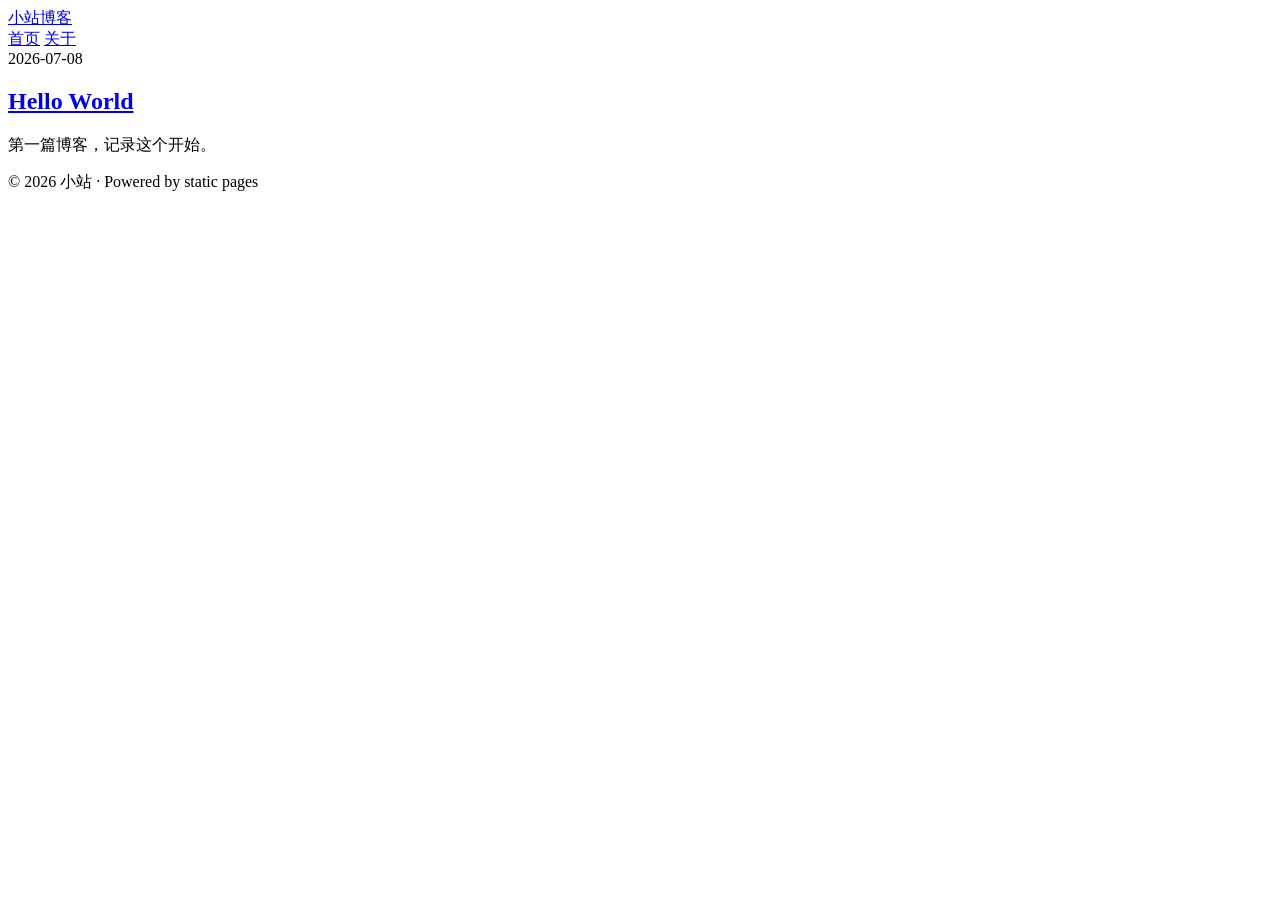
==== index.html @ 3256fdfe "Add index.html" ====
<!DOCTYPE html>
<html lang="zh-CN">
<head>
  <meta charset="UTF-8">
  <meta name="viewport" content="width=device-width, initial-scale=1.0">
  <title>小站博客</title>
  <link rel="stylesheet" href="style.css">
</head>
<body>
  <header>
    <div class="header-inner">
      <a href="/" class="logo">小站博客</a>
      <nav>
        <a href="/">首页</a>
        <a href="about.html">关于</a>
      </nav>
    </div>
  </header>

  <main>
    <div class="post-list">
      <article class="post-item">
        <span class="post-date">2026-07-08</span>
        <h2><a href="posts/hello-world.html">Hello World</a></h2>
        <p class="post-excerpt">第一篇博客，记录这个开始。</p>
      </article>
    </div>
  </main>

  <footer>
    <p>&copy; 2026 小站 · Powered by static pages</p>
  </footer>
</body>
</html>
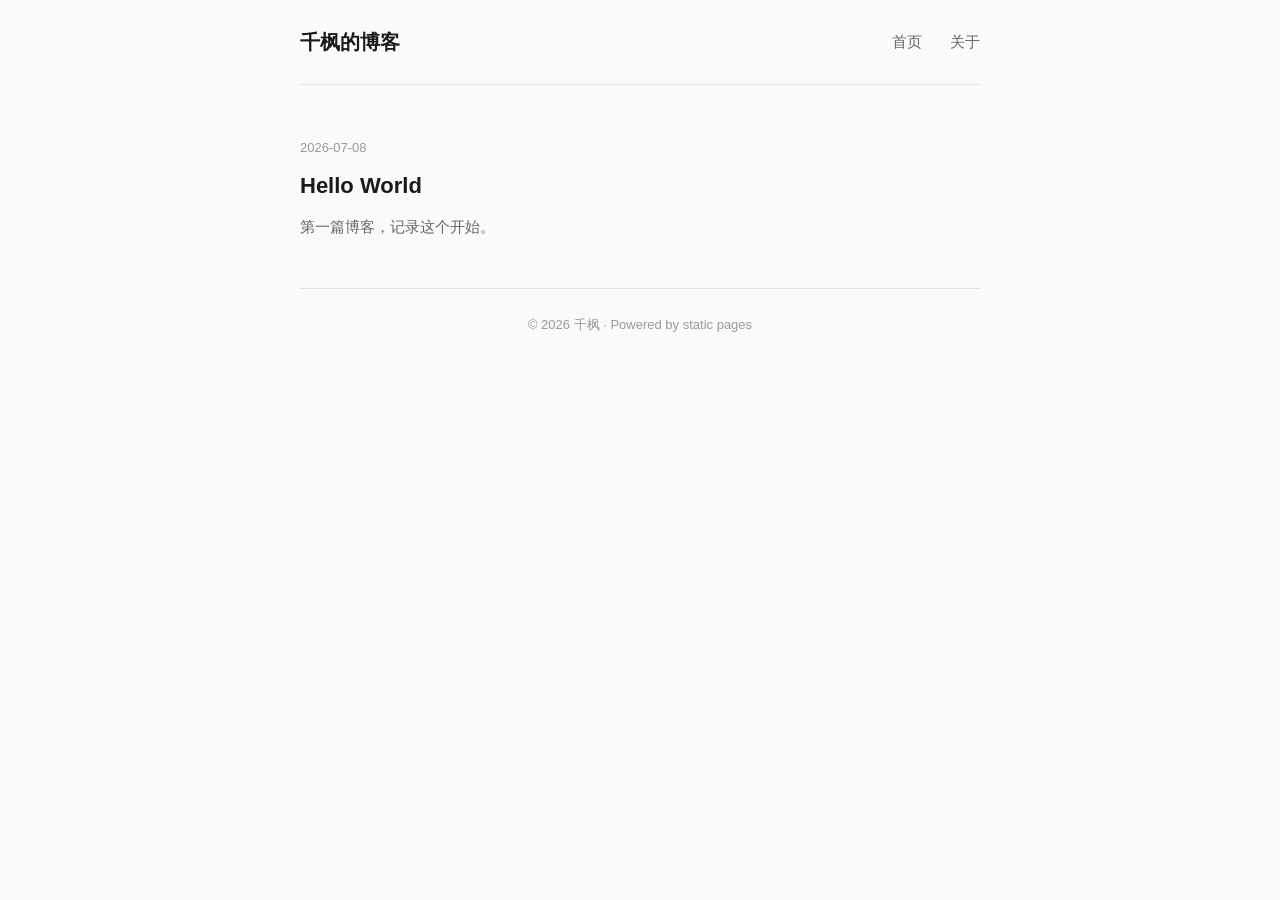
==== commit 8e3be405: "博客改名为千枫" ====
--- a/index.html
+++ b/index.html
@@ -3,13 +3,13 @@
 <head>
   <meta charset="UTF-8">
   <meta name="viewport" content="width=device-width, initial-scale=1.0">
-  <title>小站博客</title>
+  <title>千枫的博客</title>
   <link rel="stylesheet" href="style.css">
 </head>
 <body>
   <header>
     <div class="header-inner">
-      <a href="/" class="logo">小站博客</a>
+      <a href="/" class="logo">千枫的博客</a>
       <nav>
         <a href="/">首页</a>
         <a href="about.html">关于</a>
@@ -28,7 +28,7 @@
   </main>
 
   <footer>
-    <p>&copy; 2026 小站 · Powered by static pages</p>
+    <p>&copy; 2026 千枫 · Powered by static pages</p>
   </footer>
 </body>
 </html>
--- a/style.css
+++ b/style.css
@@ -0,0 +1,181 @@
+* {
+  margin: 0;
+  padding: 0;
+  box-sizing: border-box;
+}
+
+body {
+  font-family: -apple-system, BlinkMacSystemFont, "Segoe UI", "PingFang SC", "Microsoft YaHei", sans-serif;
+  background: #fafafa;
+  color: #1a1a1a;
+  line-height: 1.8;
+  max-width: 720px;
+  margin: 0 auto;
+  padding: 0 20px;
+}
+
+header {
+  border-bottom: 1px solid #e5e5e5;
+  padding: 24px 0;
+  margin-bottom: 48px;
+}
+
+.header-inner {
+  display: flex;
+  justify-content: space-between;
+  align-items: center;
+}
+
+.logo {
+  font-size: 20px;
+  font-weight: 700;
+  color: #1a1a1a;
+  text-decoration: none;
+}
+
+nav a {
+  color: #666;
+  text-decoration: none;
+  margin-left: 24px;
+  font-size: 15px;
+}
+
+nav a:hover {
+  color: #1a1a1a;
+}
+
+.post-item {
+  margin-bottom: 40px;
+}
+
+.post-date {
+  font-size: 13px;
+  color: #999;
+}
+
+.post-item h2 {
+  margin: 4px 0 8px;
+  font-size: 22px;
+}
+
+.post-item h2 a {
+  color: #1a1a1a;
+  text-decoration: none;
+}
+
+.post-item h2 a:hover {
+  text-decoration: underline;
+}
+
+.post-excerpt {
+  color: #666;
+  font-size: 15px;
+}
+
+/* Post page */
+.post {
+  margin-bottom: 48px;
+}
+
+.post-title {
+  font-size: 28px;
+  margin-bottom: 8px;
+}
+
+.post-meta {
+  font-size: 13px;
+  color: #999;
+  margin-bottom: 32px;
+}
+
+.post-content {
+  font-size: 16px;
+  color: #333;
+}
+
+.post-content p {
+  margin-bottom: 20px;
+}
+
+.post-content h2 {
+  font-size: 20px;
+  margin: 36px 0 16px;
+}
+
+.post-content h3 {
+  font-size: 17px;
+  margin: 28px 0 12px;
+}
+
+.post-content pre {
+  background: #f4f4f4;
+  padding: 16px;
+  border-radius: 6px;
+  overflow-x: auto;
+  font-size: 14px;
+  line-height: 1.6;
+  margin-bottom: 20px;
+}
+
+.post-content code {
+  font-family: "JetBrains Mono", "Fira Code", monospace;
+  font-size: 14px;
+}
+
+.post-content p code {
+  background: #f0f0f0;
+  padding: 2px 6px;
+  border-radius: 3px;
+}
+
+.post-content blockquote {
+  border-left: 3px solid #ddd;
+  padding-left: 16px;
+  color: #666;
+  margin-bottom: 20px;
+}
+
+.post-content ul, .post-content ol {
+  margin-bottom: 20px;
+  padding-left: 24px;
+}
+
+.post-content li {
+  margin-bottom: 6px;
+}
+
+.back-link {
+  display: inline-block;
+  margin-bottom: 32px;
+  color: #666;
+  text-decoration: none;
+  font-size: 14px;
+}
+
+.back-link:hover {
+  color: #1a1a1a;
+}
+
+footer {
+  border-top: 1px solid #e5e5e5;
+  padding: 24px 0;
+  margin-top: 48px;
+  font-size: 13px;
+  color: #999;
+  text-align: center;
+}
+
+/* About page */
+.about {
+  font-size: 16px;
+}
+
+.about h2 {
+  font-size: 20px;
+  margin: 32px 0 12px;
+}
+
+.about p {
+  color: #333;
+  margin-bottom: 16px;
+}
